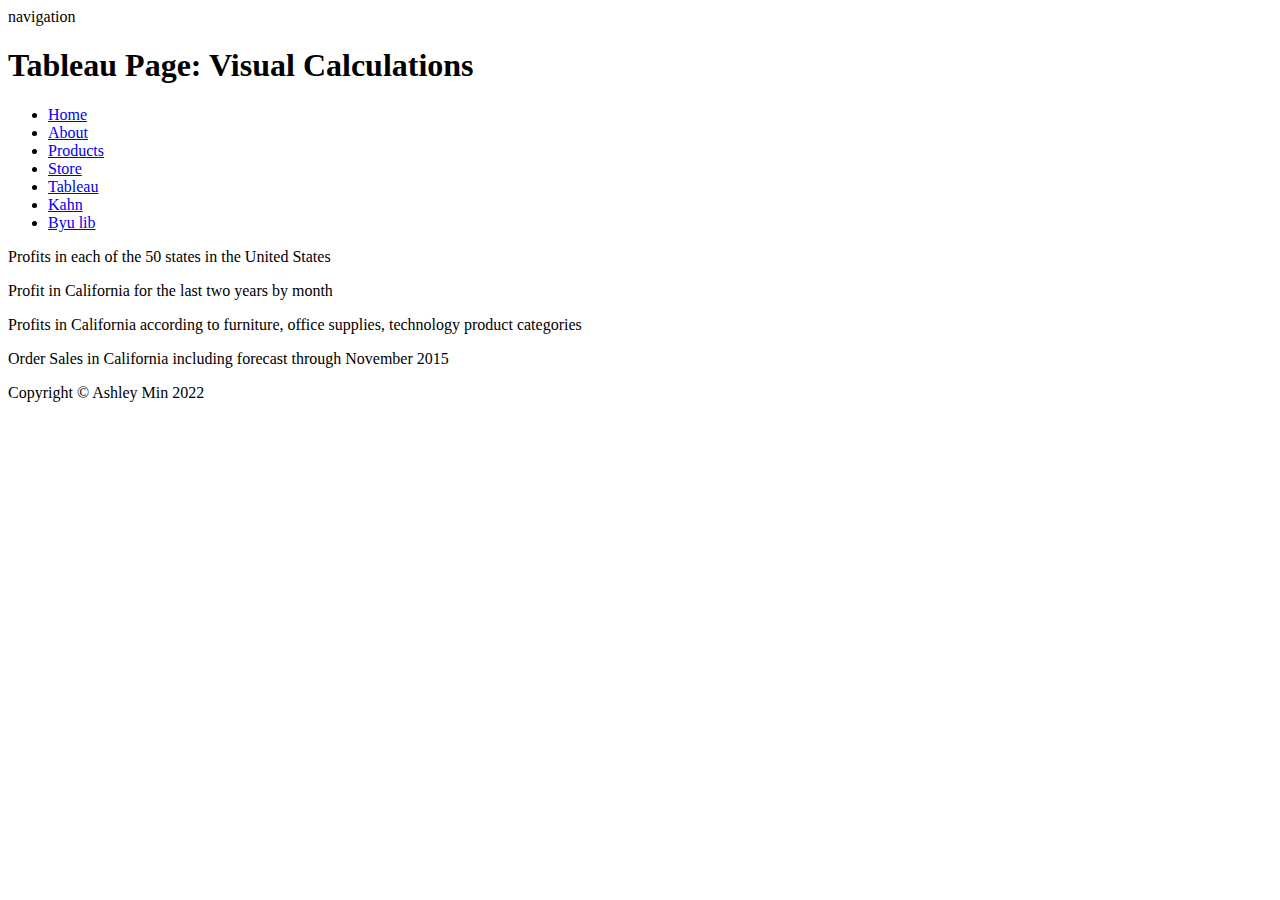
==== tableau.html @ 518c8a24 "Add files via upload" ====
<!DOCTYPE html>
<html lang="en">
<head>
    <title>Tableau</title>
    <nav>navigation</nav>
    <link rel="stylesheet" href="../styles/bootstyles.css"/>
</head>
<body>
    <header>
        <h1 class="mooli">Tableau Page: Visual Calculations</h1>
    </header>
    <!--Navigation-->
    <nav>
        <ul>
            <li><a class="active" href="../index.html">Home</a></li>
            <li><a href="../html/about.html">About</a></li>
            <li><a href="../html/products.html">Products</a></li>
            <li><a href="../html/store.html">Store</a></li>
            <li><a href="../html/tableau.html">Tableau</a></li>
            <li><a href="https://www.khanacademy.org/">Kahn</a></li>
            <li><a href="https://lib.byu.edu/">Byu lib</a></li>
        </ul>
    </nav>
    <section>
        <!--State-->
        <div>
            <div class="zenny">
                <div class='tableauPlaceholder centert' id='viz1655291756035' style='position: relative'><noscript><a href='#'><img alt='Sheet 1 ' src='https:&#47;&#47;public.tableau.com&#47;static&#47;images&#47;Fi&#47;Final_16552908268540&#47;Sheet1&#47;1_rss.png' style='border: none' /></a></noscript><object class='tableauViz'  style='display:none;'><param name='host_url' value='https%3A%2F%2Fpublic.tableau.com%2F' /> <param name='embed_code_version' value='3' /> <param name='site_root' value='' /><param name='name' value='Final_16552908268540&#47;Sheet1' /><param name='tabs' value='no' /><param name='toolbar' value='yes' /><param name='static_image' value='https:&#47;&#47;public.tableau.com&#47;static&#47;images&#47;Fi&#47;Final_16552908268540&#47;Sheet1&#47;1.png' /> <param name='animate_transition' value='yes' /><param name='display_static_image' value='yes' /><param name='display_spinner' value='yes' /><param name='display_overlay' value='yes' /><param name='display_count' value='yes' /><param name='language' value='en-US' /></object></div>                <script type='text/javascript'>                    var divElement = document.getElementById('viz1655291756035');                    var vizElement = divElement.getElementsByTagName('object')[0];                    vizElement.style.width='50vw';vizElement.style.height=(divElement.offsetWidth*0.75)+'px';                    var scriptElement = document.createElement('script');                    scriptElement.src = 'https://public.tableau.com/javascripts/api/viz_v1.js';                    vizElement.parentNode.insertBefore(scriptElement, vizElement);                </script>
                <p class="swishcap">Profits in each of the 50 states in the United States</p>
            </div>
        </div>
        <!--Profit-->
        <div class="monty">
            <div class='tableauPlaceholder centert' id='viz1655291618964' style='position: relative'><noscript><a href='#'><img alt='Sheet 2 ' src='https:&#47;&#47;public.tableau.com&#47;static&#47;images&#47;Fi&#47;Final_16552908268540&#47;Sheet2&#47;1_rss.png' style='border: none' /></a></noscript><object class='tableauViz'  style='display:none;'><param name='host_url' value='https%3A%2F%2Fpublic.tableau.com%2F' /> <param name='embed_code_version' value='3' /> <param name='site_root' value='' /><param name='name' value='Final_16552908268540&#47;Sheet2' /><param name='tabs' value='no' /><param name='toolbar' value='yes' /><param name='static_image' value='https:&#47;&#47;public.tableau.com&#47;static&#47;images&#47;Fi&#47;Final_16552908268540&#47;Sheet2&#47;1.png' /> <param name='animate_transition' value='yes' /><param name='display_static_image' value='yes' /><param name='display_spinner' value='yes' /><param name='display_overlay' value='yes' /><param name='display_count' value='yes' /><param name='language' value='en-US' /></object></div>                <script type='text/javascript'>                    var divElement = document.getElementById('viz1655291618964');                    var vizElement = divElement.getElementsByTagName('object')[0];                    vizElement.style.width='100%';vizElement.style.height=(divElement.offsetWidth*0.75)+'px';                    var scriptElement = document.createElement('script');                    scriptElement.src = 'https://public.tableau.com/javascripts/api/viz_v1.js';                    vizElement.parentNode.insertBefore(scriptElement, vizElement);                </script>
        </div>
        <div>
        <p class="cap">Profit in California for the last two years by month</p>
        </div>
        <!--Category-->
        <div>
            <div class="innerb">
                <div class='tableauPlaceholder centert' id='viz1655291466433' style='position: relative'><noscript><a href='#'><img alt='Sheet 3 ' src='https:&#47;&#47;public.tableau.com&#47;static&#47;images&#47;Fi&#47;Final_16552908268540&#47;Sheet3&#47;1_rss.png' style='border: none' /></a></noscript><object class='tableauViz'  style='display:none;'><param name='host_url' value='https%3A%2F%2Fpublic.tableau.com%2F' /> <param name='embed_code_version' value='3' /> <param name='site_root' value='' /><param name='name' value='Final_16552908268540&#47;Sheet3' /><param name='tabs' value='no' /><param name='toolbar' value='yes' /><param name='static_image' value='https:&#47;&#47;public.tableau.com&#47;static&#47;images&#47;Fi&#47;Final_16552908268540&#47;Sheet3&#47;1.png' /> <param name='animate_transition' value='yes' /><param name='display_static_image' value='yes' /><param name='display_spinner' value='yes' /><param name='display_overlay' value='yes' /><param name='display_count' value='yes' /><param name='language' value='en-US' /></object></div>                <script type='text/javascript'>                    var divElement = document.getElementById('viz1655291466433');                    var vizElement = divElement.getElementsByTagName('object')[0];                    vizElement.style.width='50vw';vizElement.style.height=(divElement.offsetWidth*0.75)+'px';                    var scriptElement = document.createElement('script');                    scriptElement.src = 'https://public.tableau.com/javascripts/api/viz_v1.js';                    vizElement.parentNode.insertBefore(scriptElement, vizElement);                </script>
                <p class="swishcap">Profits in California according to furniture, office supplies, technology product categories </p>
            </div>
        </div>
        <!--Forecast-->
        <div class="zontal">
            <div class='tableauPlaceholder centert' id='viz1655291011200' style='position: relative'><noscript><a href='#'><img alt='Sheet 4 ' src='https:&#47;&#47;public.tableau.com&#47;static&#47;images&#47;Fi&#47;Final_16552908268540&#47;Sheet4&#47;1_rss.png' style='border: none' /></a></noscript><object class='tableauViz'  style='display:none;'><param name='host_url' value='https%3A%2F%2Fpublic.tableau.com%2F' /> <param name='embed_code_version' value='3' /> <param name='site_root' value='' /><param name='name' value='Final_16552908268540&#47;Sheet4' /><param name='tabs' value='no' /><param name='toolbar' value='yes' /><param name='static_image' value='https:&#47;&#47;public.tableau.com&#47;static&#47;images&#47;Fi&#47;Final_16552908268540&#47;Sheet4&#47;1.png' /> <param name='animate_transition' value='yes' /><param name='display_static_image' value='yes' /><param name='display_spinner' value='yes' /><param name='display_overlay' value='yes' /><param name='display_count' value='yes' /><param name='language' value='en-US' /></object></div>                <script type='text/javascript'>                    var divElement = document.getElementById('viz1655291011200');                    var vizElement = divElement.getElementsByTagName('object')[0];                    vizElement.style.width='100%';vizElement.style.height=(divElement.offsetWidth*0.75)+'px';                    var scriptElement = document.createElement('script');                    scriptElement.src = 'https://public.tableau.com/javascripts/api/viz_v1.js';                    vizElement.parentNode.insertBefore(scriptElement, vizElement);                </script>
        </div>
        <div>
            <p class="cap">Order Sales in California including forecast through November 2015 </p>
        </div>
    </section>
    <footer class="footer">
        <div><p>Copyright &copy; Ashley Min 2022</p></div>
    </footer>
</body>
</html>
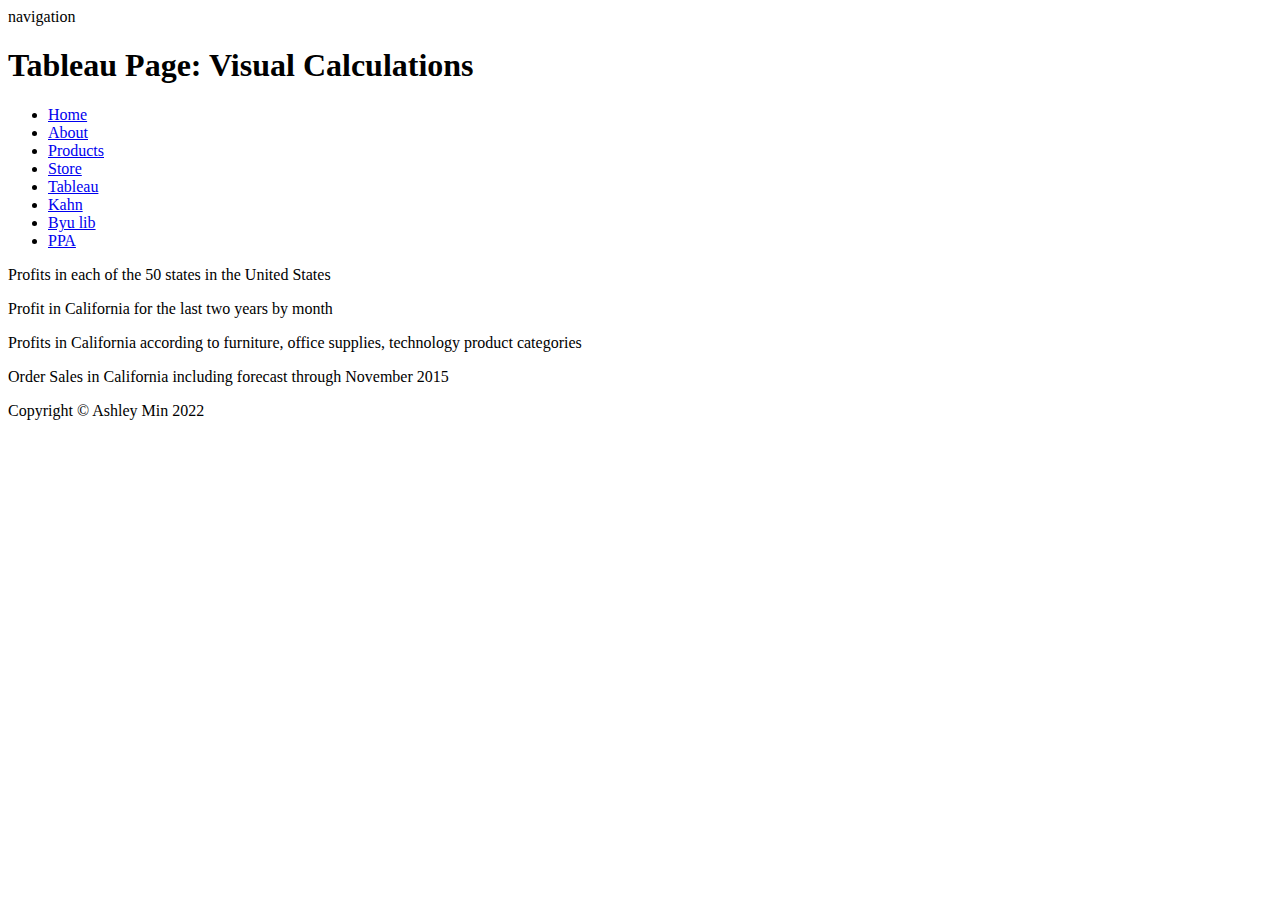
==== commit 6cccf02d: "Add files via upload" ====
--- a/tableau.html
+++ b/tableau.html
@@ -19,6 +19,7 @@
             <li><a href="../html/tableau.html">Tableau</a></li>
             <li><a href="https://www.khanacademy.org/">Kahn</a></li>
             <li><a href="https://lib.byu.edu/">Byu lib</a></li>
+            <li><a href="https://ppa.byu.edu/">PPA</a></li>
         </ul>
     </nav>
     <section>
